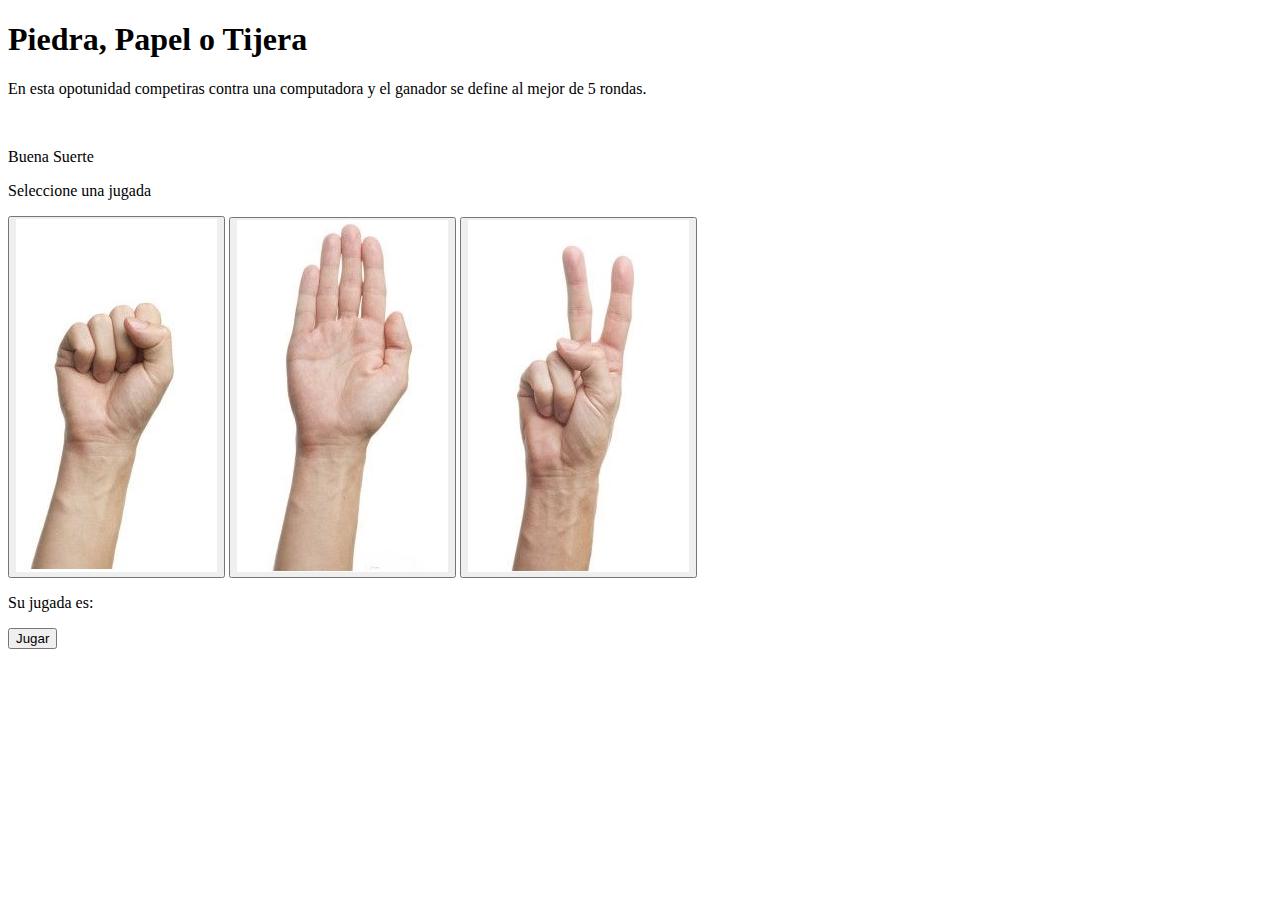
==== Practico2/index.html @ cef1e9c3 "Juego con base de html y casi todo de JS" ====
<!DOCTYPE html>
<html lang="en">
<head>
    <meta charset="UTF-8">
    <meta name="viewport" content="width=device-width, initial-scale=1.0">
    <link type="text/css" href="style.css" rel="stylesheet">
    <title>Calculadora</title>
</head>

<body>
    <div>
        <h1>Piedra, Papel o Tijera</h1>
        <p>
            En esta opotunidad competiras contra una computadora y el ganador se define al mejor de 5 rondas.
        </p><br>
        <p>Buena Suerte</p>

    </div>

    <div>
        <p>Seleccione una jugada</p>
        <button onclick="obtenerJugadaUsuario('Piedra')"><img src="Piedra.jpg" alt="Piedra"></button>
        <button onclick="obtenerJugadaUsuario('Papel')"><img src="Papel.jpg" alt="Papel"></button>
        <button onclick="obtenerJugadaUsuario('Tijera')"><img src="Tijera.jpg" alt="Tijera"></button>
    </div>

   <div>
    <p>Su jugada es: 
        <output id="jugadaUsuario"></output> 
    </p>
    <p id="jugadaPC" >
    </p>
    <button id="Jugar" onclick="main()">Jugar</button>
   </div> 

   <div>
    <p id="1"></p>
   </div>
   <div>
    <p id="2"></p></p>
   </div>
   <div>
    <p id="3"></p>
   </div>
   <div>
    <p id="4"></p>
    </p>
   </div>
   <div>
    <p id="5"></p>
   </div>

   <div>
    <p id="ganador"></p>
   </div>
    
</body>
<script type="text/javaScript" src="calculadora.js"></script>
</html>
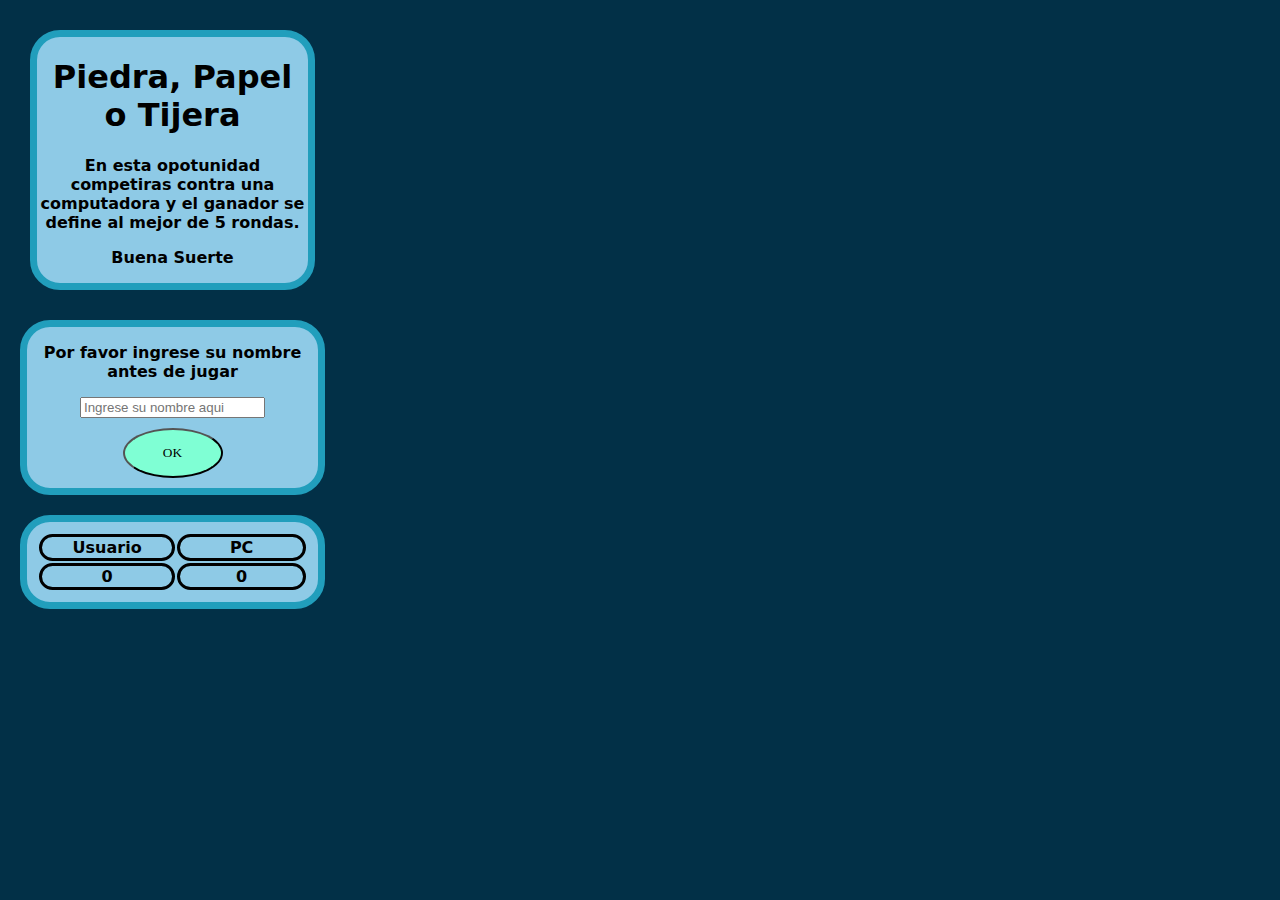
==== commit 11af699d: ""subiendo archivos completos"" ====
--- a/Practico2/index.html
+++ b/Practico2/index.html
@@ -1,59 +1,96 @@
 <!DOCTYPE html>
 <html lang="en">
+
 <head>
+    <!-- Seccion Head estandar con su link al archivo CSS y su titulo de pestaña -->
     <meta charset="UTF-8">
     <meta name="viewport" content="width=device-width, initial-scale=1.0">
     <link type="text/css" href="style.css" rel="stylesheet">
-    <title>Calculadora</title>
+    <title>Piedra_Papel_Tijera</title>
 </head>
 
+<!-- Body general -->
 <body>
-    <div>
-        <h1>Piedra, Papel o Tijera</h1>
-        <p>
-            En esta opotunidad competiras contra una computadora y el ganador se define al mejor de 5 rondas.
-        </p><br>
-        <p>Buena Suerte</p>
+    <!-- div padre con grid para las columnas-->
+    <div class="grid">
+
+        <!-- div hijo de la primera columna ordenada con flex-->
+
+        <div class="izq">
+
+            <!-- div Header con mensaje de bienvenida -->
+            <div class="Header">
+                <h1>Piedra, Papel o Tijera</h1>
+                <p>
+                    En esta opotunidad competiras contra una computadora y el ganador se define al mejor de 5 rondas.
+                </p>
+                <p>Buena Suerte</p>
+
+            </div>
+
+            <!-- div formulario con input para el nombre y boton de confirmacion -->
+
+            <div class="Formulario">
+                <p>Por favor ingrese su nombre antes de jugar</p>
+                <input class="entrada" id="entrada" type="text" placeholder="Ingrese su nombre aqui">
+                <button class="nombre" id="nombre" onclick="asignar()">OK</button>
+             </div>
+
+             <!-- div tabla para el marcador -->
+
+            <div class="Tabla">
+                <table>
+                    <tr>
+                        <th id="nombreTablero">Usuario</th>
+                        <th>PC</th>
+                    </tr>
+                    <tr>
+                        <td id="valorUsuario">0</td>
+                        <td id="valorPC">0</td>
+                    </tr>
+                </table>
+            </div>
+
+        </div>
+
+        <!-- div hijo de la segunda columna -->
+
+        <div class="centro" id="centro">
+
+            <!-- div para los botones -->
+
+            <div class="Botones" id="Botones">
+                <p>Seleccione<br>una<br>jugada</p>
+                <button class="boton" id="boton" onclick="obtenerJugadaUsuario('Piedra')"><img class="imagen" src="Piedra.jpg"
+                        alt="Piedra"></button>
+                <button class="boton" id="boton" onclick="obtenerJugadaUsuario('Papel')"><img class="imagen" src="Papel.jpg"
+                        alt="Papel"></button>
+                <button class="boton" id="boton" onclick="obtenerJugadaUsuario('Tijera')"><img class="imagen" src="Tijera.jpg"
+                        alt="Tijera"></button>
+            </div>
+
+            <!-- div para los mensajes con el usuario con botones de jugar y reiniciar -->
+
+            <div class="Interfaz" id="Interfaz">
+                <p id="saludo">
+                </p>
+                <p id="jugadaPC">
+                </p>
+                <p id="resultado">
+                </p>
+                <p id="denuevo">
+                </p>
+                <button class="jugar" id="Jugar" onclick="main()"> <b>Jugar</b></button>
+                <button class="reiniciar" id="reiniciar" onclick="reiniciar()">Vuerlve a Jugar</button>
+            </div>
+
+        </div>
 
     </div>
 
-    <div>
-        <p>Seleccione una jugada</p>
-        <button onclick="obtenerJugadaUsuario('Piedra')"><img src="Piedra.jpg" alt="Piedra"></button>
-        <button onclick="obtenerJugadaUsuario('Papel')"><img src="Papel.jpg" alt="Papel"></button>
-        <button onclick="obtenerJugadaUsuario('Tijera')"><img src="Tijera.jpg" alt="Tijera"></button>
-    </div>
+</body>
 
-   <div>
-    <p>Su jugada es: 
-        <output id="jugadaUsuario"></output> 
-    </p>
-    <p id="jugadaPC" >
-    </p>
-    <button id="Jugar" onclick="main()">Jugar</button>
-   </div> 
+<!-- script con JS -->
+<script type="text/javaScript" src="JavaScript.js"></script>
 
-   <div>
-    <p id="1"></p>
-   </div>
-   <div>
-    <p id="2"></p></p>
-   </div>
-   <div>
-    <p id="3"></p>
-   </div>
-   <div>
-    <p id="4"></p>
-    </p>
-   </div>
-   <div>
-    <p id="5"></p>
-   </div>
-
-   <div>
-    <p id="ganador"></p>
-   </div>
-    
-</body>
-<script type="text/javaScript" src="calculadora.js"></script>
 </html>--- a/Practico2/style.css
+++ b/Practico2/style.css
@@ -0,0 +1,126 @@
+/* configurando el body padre con su color de fondo y letras*/
+body {
+    margin: auto;
+    text-align: center;
+    position: relative;
+    background-color: #023047;
+    font-family: system-ui, -apple-system, BlinkMacSystemFont, 'Segoe UI', Roboto, Oxygen, Ubuntu, Cantarell, 'Open Sans', 'Helvetica Neue', sans-serif;
+    font-weight: bold;
+}
+/* configurando el grid con 2, una con el triple de tamaño que la otra*/
+.grid {
+    display: grid;
+    margin: auto;
+    padding: 20px;
+    grid-template-columns: 1fr 3fr;
+    gap: 20px;
+}
+
+/* configurando el flex en cada una de las columnas */
+.izq , .centro {
+    display: flex;
+    flex-direction: column;
+    justify-content: flex-start;
+    gap: 20px;
+}
+
+/* escondiendo el boton para que no se pueda seleccionar en un principio*/
+.Interfaz , .Botones , .jugar {
+    opacity: 0;
+}
+
+/* dandole los mismos bordes a todas las secciones */
+.Tabla, .Botones, .Header, .Formulario, .Interfaz {
+    border: 7px solid #219ebc;
+    border-radius: 30px;
+    background-color: #8ecae6;
+}
+ /* dando un margen al header*/
+.Header{
+    margin: 10px;
+
+    /* configurando el flex de los botones de piedra papel o tijera*/
+}
+.Botones {
+    display: flex;
+    flex-direction:row;
+    justify-content: space-evenly;
+    height: 300px;
+}
+
+/* configurando aspecto y animacion de los botones*/
+
+.jugar , .reiniciar , .nombre {
+    margin: 10px;
+    border-radius: 50%;
+    background-color:aquamarine;
+    width: 100px;
+    height: 50px;
+    font-family: cursive;
+    animation-name: pulse;
+    animation-duration:0s;
+    animation-iteration-count: infinite;
+}
+
+/* dando bordes y forma a las imagenes*/
+.imagen {
+    border-radius: 50%;
+    border: 5px solid black;
+    height: 250px;
+}
+
+/* dando formatos a las imagenes de los botones y transicion*/
+
+.boton {
+    border-radius: 50%;
+    border-color: transparent;
+    background-color: transparent;
+    width: 200px;
+    height: 200px;
+    margin: 10px;
+    transition: all 0.3s;
+}
+
+/*configurando los hover de todos los seleccionables*/ 
+
+.boton:hover , .jugar:hover , .reiniciar:hover , .nombre:hover {
+    cursor: pointer;
+    transform: scale(1.25);
+    transition: all 0.3s;
+}
+
+/* configurando las escalas de transformacion de la animacion */
+  @keyframes pulse {
+    0% {transform: scale(1);}
+    50% {transform: scale(1.2);}
+    100% {transform: scale(1);}
+  }
+
+  /* boton invisible en un comienzo y su velocidad de transicion */
+.reiniciar {
+    opacity: 0;
+    transition: all 0.3s;
+    
+}
+
+/* animacion y margen del boton ok */
+
+.nombre {
+ margin-bottom: 10px;
+ opacity: 1;
+ animation-duration: 1s;
+}
+
+/*configuracion del tablero con su borde y forma*/
+
+th,
+td {
+    border-radius: 3px;
+    border: 3px solid black;
+    border-radius: 50px;
+    width: 140px;
+}
+
+table {
+    margin: 10px;
+}